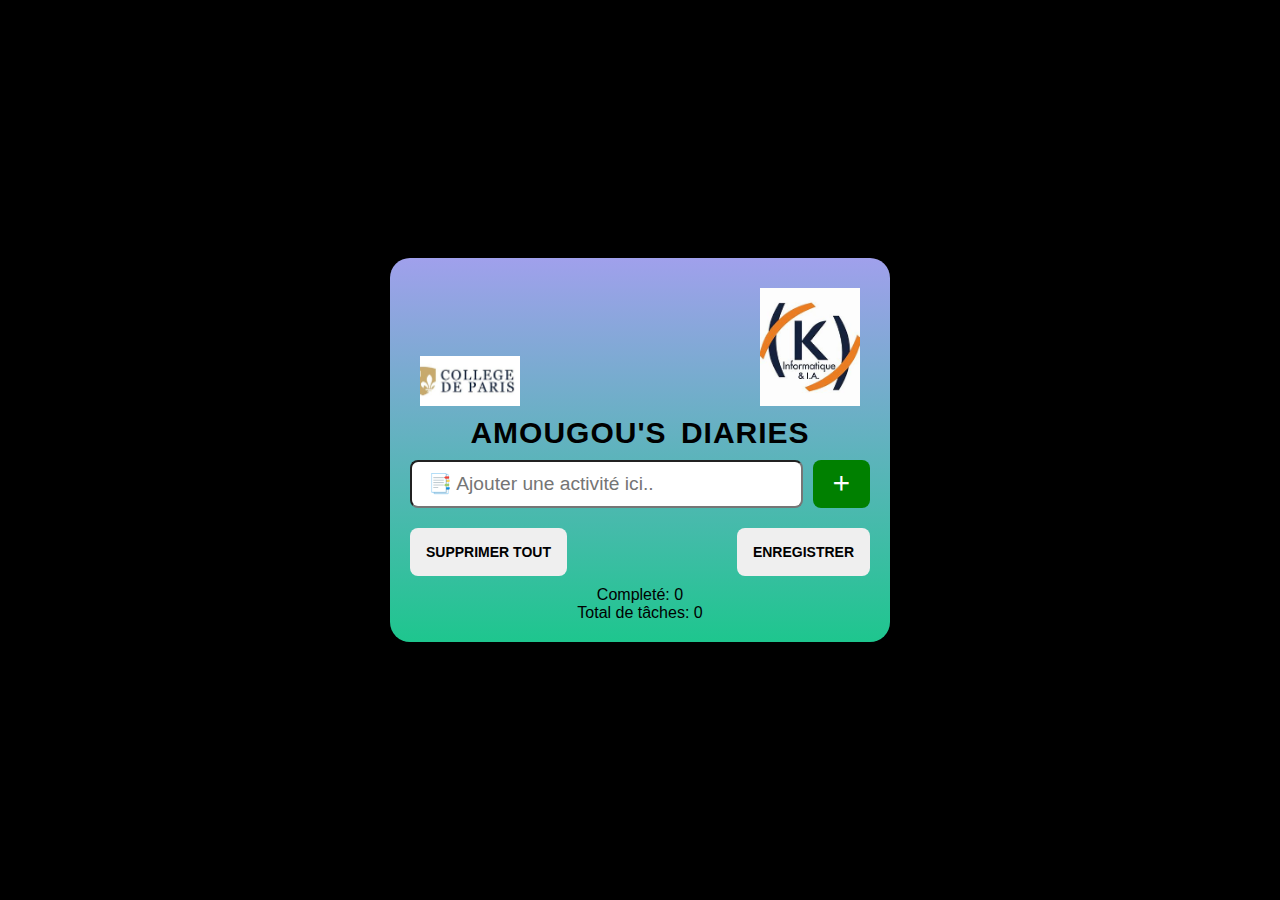
==== index.html @ 088726cb "Ajouter de figure de style, bouton enregister" ====
<!DOCTYPE html>
<html lang="en" data-theme="bumblebee">

<head>
    <meta charset="UTF-8">
    <meta http-equiv="X-UA-Compatible" content="IE=edge">
    <meta name="viewport" content="width=device-width, initial-scale=1.0">
    <!-- css -->
    <link rel="stylesheet" href="style.css">
    <!--Icons-->
    <link href='https://unpkg.com/boxicons@2.1.2/css/boxicons.min.css' rel='stylesheet'>
    <link rel="icon" type="image/x-icon" href="to do.png">

    <title>JOURNAL_QUOTIDIEN</title>
</head>

<body>

    <!-- main todo container -->

    <div class="container">
        <!-- header that has input and add button -->
        <header>
            <div class="logo-container">
                <img src="./Logo_image/college_paris.jpeg" alt="logo" class="logo">
                <img src="./Logo_image/logo_keyce.jpeg" alt="logo2" class="logo2">
            </div>
            <h1>AMOUGOU'S DIARIES </h1>
 

            <div class="input-section">
                <input id="todo-input" type="text" placeholder="📑 Ajouter une activité ici.."
                    class="input w-full max-w-xs" />
                <button id="add-button" class="btn btn-add ">
                    <i class="bx bx-plus bx-sm"></i>
                </button>
            </div>
        </header>

        <!-- delete buttons -->

        <div class="todos-filter">

       
            <button id="delete-all" class="btn btn-ghost delete-all-btn">
                Supprimer tout
            </button>

    <button id="save-button" class="btn btn-ghost save-btn">Enregistrer</button>
        </div>

        <div id="alert" class="alert" style="display: none;">La liste a été enregistrée avec succès !</div>
        <ul id="all-todos" class="todos-list"></ul>




            <!-- value showing completed task and all -->
            <div class="completed-task">
                <p>Completé: <span id="c-count">0</span></p>
            </div>
            <div class="remaining-task">
                <p>Total de tâches: <span id="r-count">0</span></p>
            </div>
        </div>
    </div>

    <!-- JS -->
    <script src="index.js"></script>

</body>

</html>
---- style.css ----
@import url('https://fonts.googleapis.com/css2?family=Poppins:wght@200;300;400;500;600;800;900&display=swap');

/* for whole documents */
* {
    margin: 0;
    padding: 0;
    box-sizing: border-box;
    font-family:'Franklin Gothic Medium', 'Arial Narrow', Arial, sans-serif;
}

/* for hide scroll bar */
::-webkit-scrollbar {
    display: none;
}

body{
    position: relative;
    height: 100vh;
    display: flex;
    justify-content: center;
    align-items: center;
    background-color:black;
}



.container {
    display: flex;
    align-items: center;
    justify-content: center;
    flex-direction: column;
    margin: 0 400px;
    min-width: 500px;
    max-width: 1000px;
    background-image: linear-gradient(rgb(160, 160, 236), rgb(30, 198, 142));
    border-radius: 20px;
    padding: 20px;
}
/* header */

.container header {
    display: flex;
    justify-content: center;
    align-items: center;
    flex-direction: column;
    width: 100%;
    margin-bottom: 20px;
}

header h1 {
    font-size: 30px;
    font-weight: bolder;
    margin-bottom: 10px;
    letter-spacing: 1px;
    word-spacing: 5px;
}


/* input-section */

header .input-section {
    width: 100%;
    display: flex;
    flex-direction: row;
    justify-content: space-between;
    align-items: center;
    width: 100%;
    height: 100%;
}

.input-section input {
    margin-right: 10px;
    max-width: 100%;
}
.max-w-xs {
    max-width: 20rem;
}
.w-full {
    width: 100%;
}

.input {
    border-radius: 0.5rem;
    height: 3rem;
    border-width: 2px black solid;
    flex-shrink: 1;
    padding: 0rem 1rem;
    font-size: 1.2rem;
    line-height: 2;
}

/* todofilters */

.todos-filter, .filters {
    display: flex;
    justify-content: space-between;
    align-items: center;
    width: 100%;
    height: 100%;
    margin-bottom: 10px;
}
.filters {
  margin-top: 10px;
}


.todos-list {
    display: flex;
    flex-direction: column;
    justify-content: space-between;
    align-items: center;
    min-height: 100%;
    max-height: 54vh;
    overflow-y: scroll;
    width: 100%;
}

.todos-list .todo-item{
    display: flex;
    flex-direction: row;
    justify-content: space-between;
    align-items: center;
    padding: 10px;
    width: 100%;
}

.todo-item{
      background-color: wheat;
      border-radius: 12px;
      margin-bottom: 5px;
}

.todo-item p{
    margin-right: 10px;
    font-size: 1.4rem;
}

.todo-item .todo-actions {
    display: flex;
    flex-direction: row;
    align-items: center;
    justify-content: end;
    width: 100%;
    height: 100%;
}

.todo-actions button:not(:last-child){
    margin-right: 10px;
}

.di, .ci{
    pointer-events: none;
}


.line{
    text-decoration: line-through;
}


/*buttons styling*/
.btn{
    cursor: pointer;
    user-select: none;
    border: none;
    outline: none;
    text-align: center;
    border-radius: 0.5rem;
    height: 3rem;
    min-height: 3rem;
    text-transform: uppercase;
    border-width:1px;
    animation: button-pop var(--animation-btn,.25s)ease-in-out;
    flex-wrap: wrap;
    flex-shrink: 0;
    justify-content: center;
    align-items: center;
    padding-left: 1rem;
    padding-right: 1rem;
    font-size: .875rem;
    font-weight: 600;
    line-height: 1em;
    text-decoration-line: none;
    transition: .2s all cubic-bezier(.4,0,.2,1);
    display: inline-flex;
}

.btn:hover{
    background-color: rgb(108, 109, 110);
    color: white;
}


.btn-add{
    background-color: green;
    color: white
}
.btn-add:hover{
    background-color: white;
    color:rgb(255, 221, 0);
}

.btn-success{
    opacity: 1;
    background-color:rgb(50, 177, 50);
    color: white
}

.btn-success:hover{
    background-color: white;
    color:rgb(50, 177, 50);
}

.btn-error{
    opacity: 1;
    background-color:rgb(246, 77, 4);
    color: white
}
.btn-error:hover{
    background-color: white;
    color:rgb(246, 77, 4);
}
/*
dropdown*/
.dropbtn {
    background-color: green;
    color: white;
    padding: 10px 16px;
    font-size: 16px;
    border: none;
    cursor: pointer;
    border-radius: 5px;
  }
  
  .dropdown {
    position: relative;
    display: inline-block;
  }
  
  .dropdown-content {
    display: none;
    position: absolute;
    background-color: #f9f9f9;
    min-width: 160px;
    box-shadow: 0px 8px 16px 0px rgba(0,0,0,0.2);
    z-index: 1;
  }
  
  .dropdown-content a {
    color: black;
    padding: 12px 16px;
    text-decoration: none;
    display: block;
  }
  
  .dropdown-content a:hover {background-color: #f1f1f1}
  
  .dropdown:hover .dropdown-content {
    display: block;
  }
  
  .dropdown:hover .dropbtn {
    background-color: white;
    color: yellowgreen;
  }

/* Pour l'alignement et la disposition */
.logo-container {
    display: flex;
    justify-content: space-between;
    align-items: center;
    width: 100%;
    padding: 10px;
}

/* Taille et position des logos */
.logo, .logo2 {
    width: 100px; /* Ajuste la taille selon tes préférences */
    height: auto;
}

.logo {
    align-self: flex-end; /* Aligne le logo Collège de Paris à gauche */
}

.logo2 {
    align-self: flex-end; /* Aligne le logo Keyce à droite */
}

/* Responsive */
@media only screen and (max-width: 530px) {
    .container {
        margin: 0 20px;
        max-width: 96%;
        min-width: 96%;
    }
}
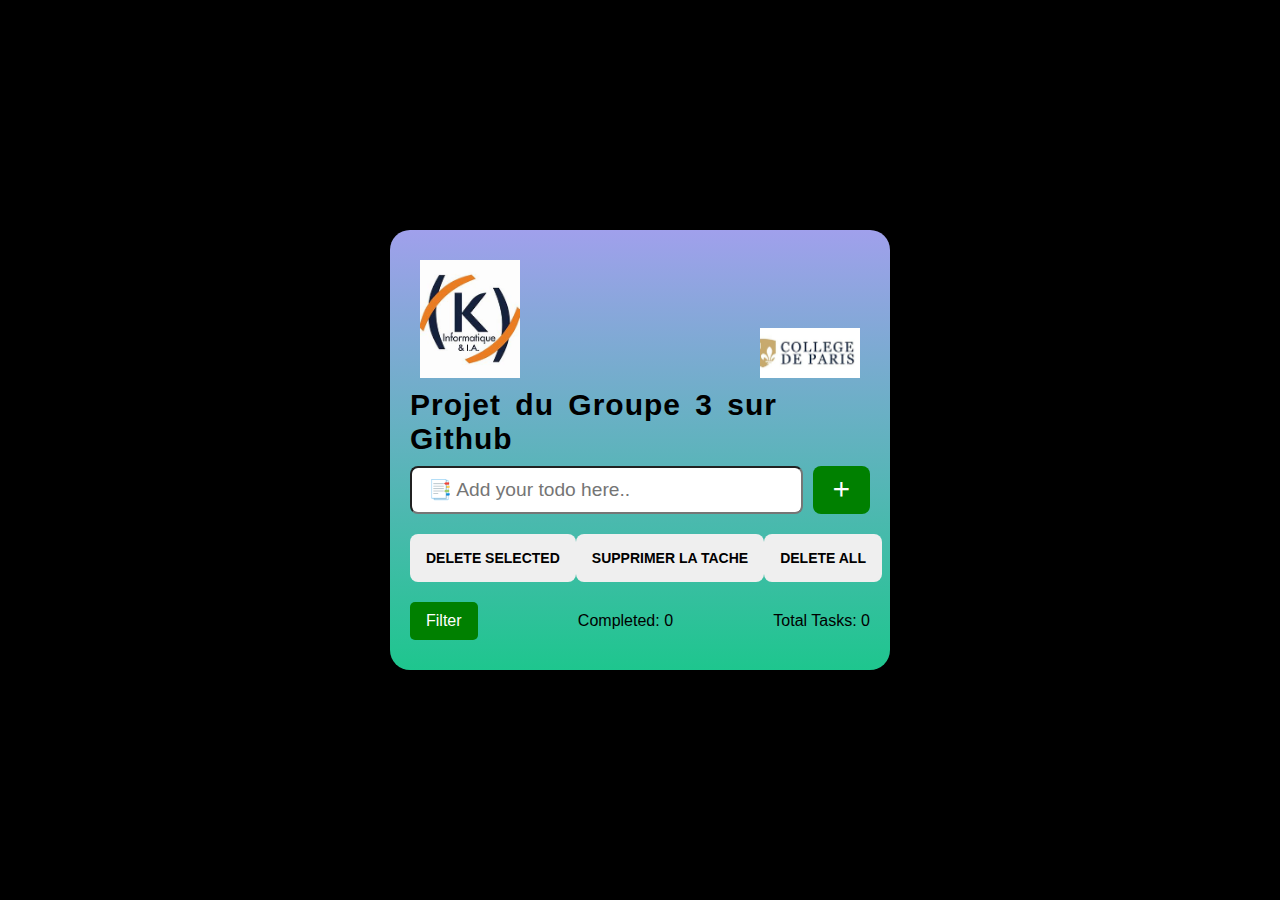
==== commit edea8a44: "second commit" ====
--- a/index.html
+++ b/index.html
@@ -11,25 +11,25 @@
     <link href='https://unpkg.com/boxicons@2.1.2/css/boxicons.min.css' rel='stylesheet'>
     <link rel="icon" type="image/x-icon" href="to do.png">
 
-    <title>JOURNAL_QUOTIDIEN</title>
+    <title>Todolist</title>
 </head>
 
 <body>
 
     <!-- main todo container -->
-
     <div class="container">
         <!-- header that has input and add button -->
         <header>
             <div class="logo-container">
-                <img src="./Logo_image/college_paris.jpeg" alt="logo" class="logo">
-                <img src="./Logo_image/logo_keyce.jpeg" alt="logo2" class="logo2">
+                <img src="./logo_keyce.jpeg" alt="logo" class="logo">
+                <img src="./college_paris.jpeg" alt="logo2" class="logo2">
             </div>
-            <h1>AMOUGOU'S DIARIES </h1>
+            <h1>Projet du Groupe 3 sur Github</h1>
  
 
+
             <div class="input-section">
-                <input id="todo-input" type="text" placeholder="📑 Ajouter une activité ici.."
+                <input id="todo-input" type="text" placeholder="📑 Add your todo here.."
                     class="input w-full max-w-xs" />
                 <button id="add-button" class="btn btn-add ">
                     <i class="bx bx-plus bx-sm"></i>
@@ -41,26 +41,41 @@
 
         <div class="todos-filter">
 
-       
+            <button id="delete-selected" class="btn btn-ghost delete-selected-btn">
+                Delete Selected
+            </button>
+            <button id="delete-selected" class="btn btn-ghost delete-selected-btn">
+                supprimer la tache 
+            </button>
             <button id="delete-all" class="btn btn-ghost delete-all-btn">
-                Supprimer tout
+                Delete All
             </button>
-
-    <button id="save-button" class="btn btn-ghost save-btn">Enregistrer</button>
         </div>
 
-        <div id="alert" class="alert" style="display: none;">La liste a été enregistrée avec succès !</div>
-        <ul id="all-todos" class="todos-list"></ul>
+
+        <!-- this is the dynamic content which dds ups all the todos -->
+        <ul id="all-todos" class="todos-list">
+
+        </ul>
 
 
-
+        <!-- dropdown throgh which we can apply filters -->
+        <div class="filters">
+            <div class="dropdown">
+                <button class="dropbtn">Filter</button>
+                <div class="dropdown-content">
+                    <a href="#" id="all">All</a>
+                    <a href="#" id="rem">Pending</a>
+                    <a href="#" id="com">Completed</a>
+                </div>
+            </div>
 
             <!-- value showing completed task and all -->
             <div class="completed-task">
-                <p>Completé: <span id="c-count">0</span></p>
+                <p>Completed: <span id="c-count">0</span></p>
             </div>
             <div class="remaining-task">
-                <p>Total de tâches: <span id="r-count">0</span></p>
+                <p>Total Tasks: <span id="r-count">0</span></p>
             </div>
         </div>
     </div>
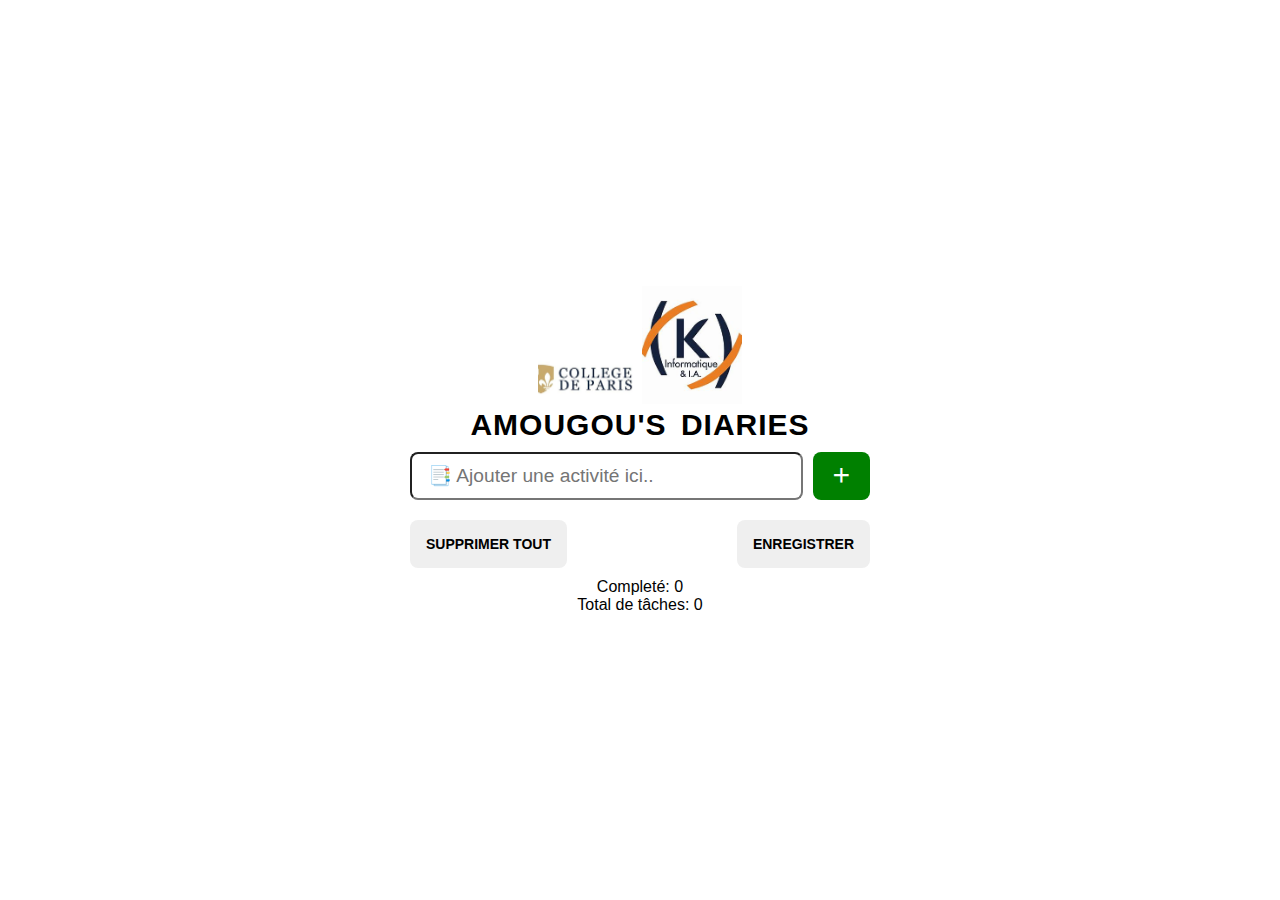
==== commit 462683b0: "resolution de conflit en gardant la version AMOUGOU_chef" ====
--- a/index.html
+++ b/index.html
@@ -11,25 +11,25 @@
     <link href='https://unpkg.com/boxicons@2.1.2/css/boxicons.min.css' rel='stylesheet'>
     <link rel="icon" type="image/x-icon" href="to do.png">
 
-    <title>Todolist</title>
+    <title>JOURNAL_QUOTIDIEN</title>
 </head>
 
 <body>
 
     <!-- main todo container -->
+
     <div class="container">
         <!-- header that has input and add button -->
         <header>
             <div class="logo-container">
-                <img src="./logo_keyce.jpeg" alt="logo" class="logo">
-                <img src="./college_paris.jpeg" alt="logo2" class="logo2">
+                <img src="./Logo_image/college_paris.jpeg" alt="logo" class="logo">
+                <img src="./Logo_image/logo_keyce.jpeg" alt="logo2" class="logo2">
             </div>
-            <h1>Projet du Groupe 3 sur Github</h1>
+            <h1>AMOUGOU'S DIARIES </h1>
  
 
-
             <div class="input-section">
-                <input id="todo-input" type="text" placeholder="📑 Add your todo here.."
+                <input id="todo-input" type="text" placeholder="📑 Ajouter une activité ici.."
                     class="input w-full max-w-xs" />
                 <button id="add-button" class="btn btn-add ">
                     <i class="bx bx-plus bx-sm"></i>
@@ -41,42 +41,23 @@
 
         <div class="todos-filter">
 
-            <button id="delete-selected" class="btn btn-ghost delete-selected-btn">
-                Delete Selected
+       
+            <button id="delete-all" class="btn btn-ghost delete-all-btn">
+                Supprimer tout
             </button>
-            <button id="delete-selected" class="btn btn-ghost delete-selected-btn">
-                supprimer la tache 
-            </button>
-            <button id="delete-all" class="btn btn-ghost delete-all-btn">
-                Delete All
-            </button>
+
+            <button id="save-button" class="btn btn-ghost save-btn">Enregistrer</button>
         </div>
 
+        <div id="alert" class="alert" style="display: none;">La liste a été enregistrée avec succès !</div>
+        <ul id="all-todos" class="todos-list"></ul>
 
-        <!-- this is the dynamic content which dds ups all the todos -->
-        <ul id="all-todos" class="todos-list">
-
-        </ul>
-
-
-        <!-- dropdown throgh which we can apply filters -->
-        <div class="filters">
-            <div class="dropdown">
-                <button class="dropbtn">Filter</button>
-                <div class="dropdown-content">
-                    <a href="#" id="all">All</a>
-                    <a href="#" id="rem">Pending</a>
-                    <a href="#" id="com">Completed</a>
-                </div>
-            </div>
-
-            <!-- value showing completed task and all -->
-            <div class="completed-task">
-                <p>Completed: <span id="c-count">0</span></p>
-            </div>
-            <div class="remaining-task">
-                <p>Total Tasks: <span id="r-count">0</span></p>
-            </div>
+        <!-- value showing completed task and all -->
+        <div class="completed-task">
+            <p>Completé: <span id="c-count">0</span></p>
+        </div>
+        <div class="remaining-task">
+            <p>Total de tâches: <span id="r-count">0</span></p>
         </div>
     </div>
 
@@ -85,4 +66,4 @@
 
 </body>
 
-</html>+</html>
--- a/style.css
+++ b/style.css
@@ -19,7 +19,11 @@
     display: flex;
     justify-content: center;
     align-items: center;
+<<<<<<< HEAD
+    background-color: rgb(4, 4, 35);
+=======
     background-color:black;
+>>>>>>> AMOUGOU_chef
 }
 
 
@@ -32,7 +36,11 @@
     margin: 0 400px;
     min-width: 500px;
     max-width: 1000px;
+<<<<<<< HEAD
+    background-image: linear-gradient(aqua, rgb(249, 146, 164));
+=======
     background-image: linear-gradient(rgb(160, 160, 236), rgb(30, 198, 142));
+>>>>>>> AMOUGOU_chef
     border-radius: 20px;
     padding: 20px;
 }
@@ -264,6 +272,9 @@
     color: yellowgreen;
   }
 
+<<<<<<< HEAD
+
+=======
 /* Pour l'alignement et la disposition */
 .logo-container {
     display: flex;
@@ -286,6 +297,7 @@
 .logo2 {
     align-self: flex-end; /* Aligne le logo Keyce à droite */
 }
+>>>>>>> AMOUGOU_chef
 
 /* Responsive */
 @media only screen and (max-width: 530px) {
@@ -295,3 +307,14 @@
         min-width: 96%;
     }
 }
+<<<<<<< HEAD
+
+
+
+
+
+
+
+
+=======
+>>>>>>> AMOUGOU_chef
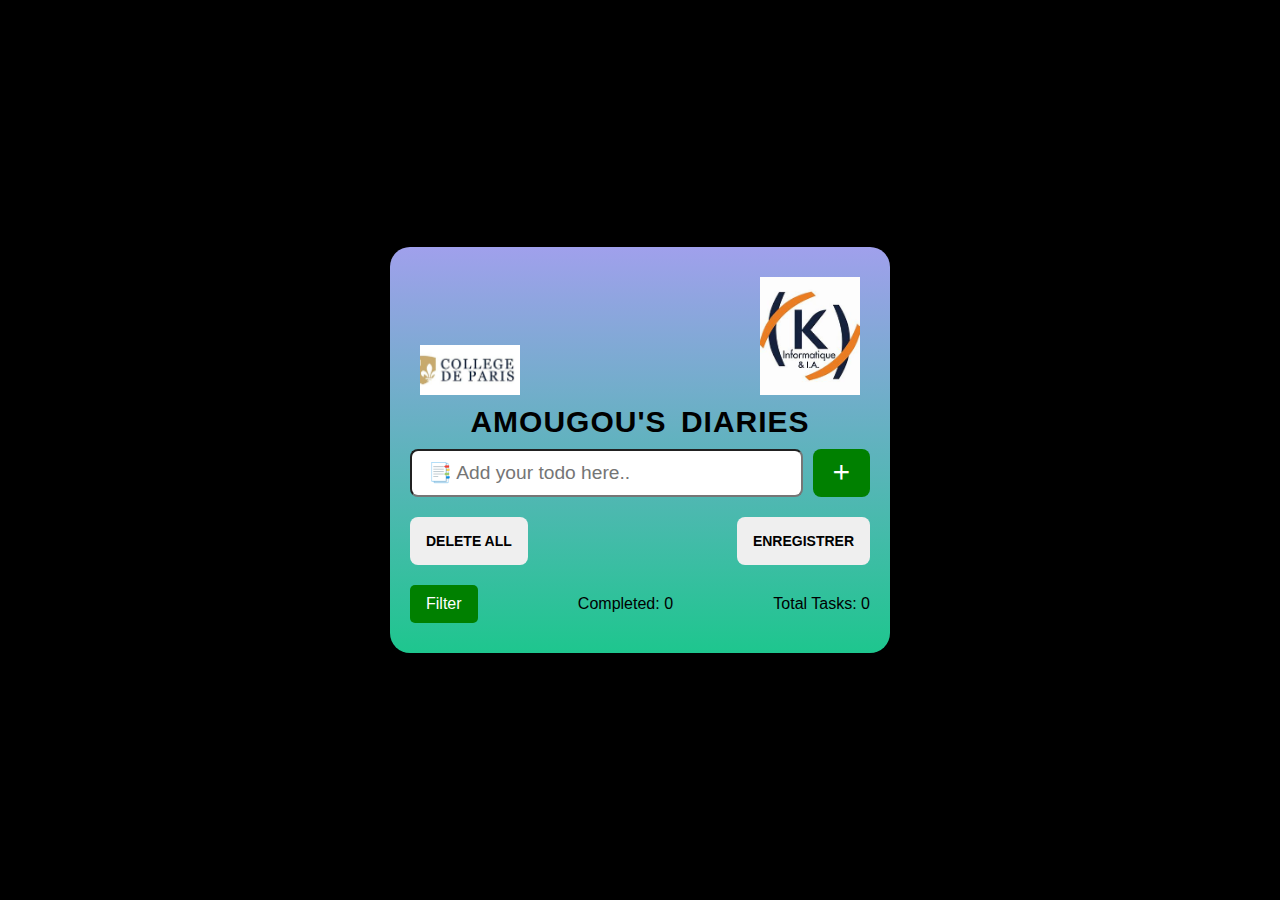
==== commit 93f85f8b: "Merge a6879a2142d866264241d980dc51ca477a907aeb into b44af94682a38564716acd57789c5d09c79e885e" ====
--- a/index.html
+++ b/index.html
@@ -17,7 +17,6 @@
 <body>
 
     <!-- main todo container -->
-
     <div class="container">
         <!-- header that has input and add button -->
         <header>
@@ -28,8 +27,9 @@
             <h1>AMOUGOU'S DIARIES </h1>
  
 
+
             <div class="input-section">
-                <input id="todo-input" type="text" placeholder="📑 Ajouter une activité ici.."
+                <input id="todo-input" type="text" placeholder="📑 Add your todo here.."
                     class="input w-full max-w-xs" />
                 <button id="add-button" class="btn btn-add ">
                     <i class="bx bx-plus bx-sm"></i>
@@ -43,21 +43,34 @@
 
        
             <button id="delete-all" class="btn btn-ghost delete-all-btn">
-                Supprimer tout
+                Delete All
             </button>
 
-            <button id="save-button" class="btn btn-ghost save-btn">Enregistrer</button>
+    <button id="save-button" class="btn btn-ghost save-btn">Enregistrer</button>
         </div>
 
         <div id="alert" class="alert" style="display: none;">La liste a été enregistrée avec succès !</div>
         <ul id="all-todos" class="todos-list"></ul>
 
-        <!-- value showing completed task and all -->
-        <div class="completed-task">
-            <p>Completé: <span id="c-count">0</span></p>
-        </div>
-        <div class="remaining-task">
-            <p>Total de tâches: <span id="r-count">0</span></p>
+
+        <!-- dropdown throgh which we can apply filters -->
+        <div class="filters">
+            <div class="dropdown">
+                <button class="dropbtn">Filter</button>
+                <div class="dropdown-content">
+                    <a href="#" id="all">All</a>
+                    <a href="#" id="rem">Pending</a>
+                    <a href="#" id="com">Completed</a>
+                </div>
+            </div>
+
+            <!-- value showing completed task and all -->
+            <div class="completed-task">
+                <p>Completed: <span id="c-count">0</span></p>
+            </div>
+            <div class="remaining-task">
+                <p>Total Tasks: <span id="r-count">0</span></p>
+            </div>
         </div>
     </div>
 
@@ -66,4 +79,4 @@
 
 </body>
 
-</html>
+</html>--- a/style.css
+++ b/style.css
@@ -19,11 +19,7 @@
     display: flex;
     justify-content: center;
     align-items: center;
-<<<<<<< HEAD
-    background-color: rgb(4, 4, 35);
-=======
     background-color:black;
->>>>>>> AMOUGOU_chef
 }
 
 
@@ -36,11 +32,7 @@
     margin: 0 400px;
     min-width: 500px;
     max-width: 1000px;
-<<<<<<< HEAD
-    background-image: linear-gradient(aqua, rgb(249, 146, 164));
-=======
     background-image: linear-gradient(rgb(160, 160, 236), rgb(30, 198, 142));
->>>>>>> AMOUGOU_chef
     border-radius: 20px;
     padding: 20px;
 }
@@ -272,9 +264,6 @@
     color: yellowgreen;
   }
 
-<<<<<<< HEAD
-
-=======
 /* Pour l'alignement et la disposition */
 .logo-container {
     display: flex;
@@ -297,7 +286,7 @@
 .logo2 {
     align-self: flex-end; /* Aligne le logo Keyce à droite */
 }
->>>>>>> AMOUGOU_chef
+
 
 /* Responsive */
 @media only screen and (max-width: 530px) {
@@ -307,14 +296,3 @@
         min-width: 96%;
     }
 }
-<<<<<<< HEAD
-
-
-
-
-
-
-
-
-=======
->>>>>>> AMOUGOU_chef
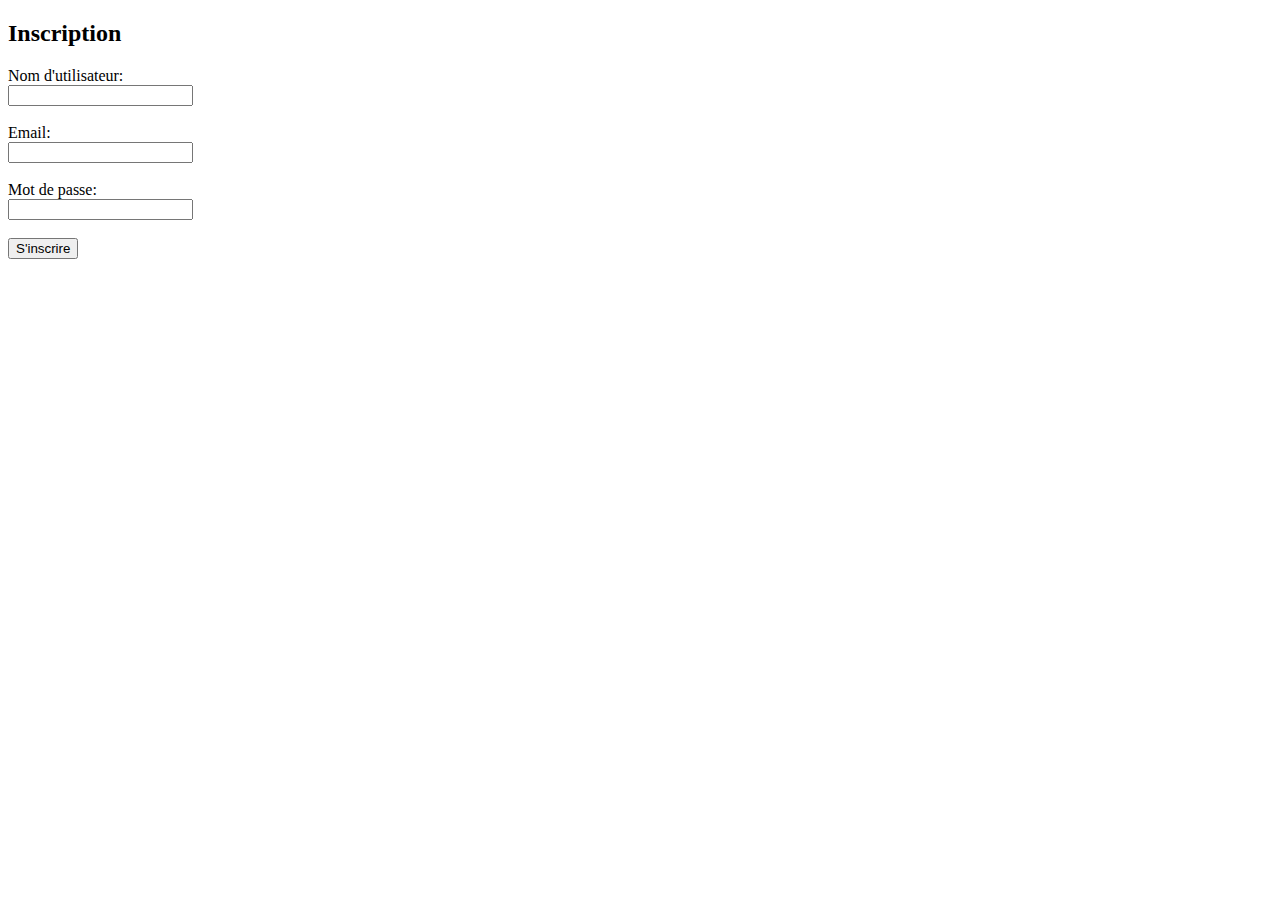
==== commit 7e6beb7b: "Florent Ateba" ====
--- a/index.html
+++ b/index.html
@@ -1,82 +1,22 @@
 <!DOCTYPE html>
-<html lang="en" data-theme="bumblebee">
-
+<html lang="fr">
 <head>
     <meta charset="UTF-8">
-    <meta http-equiv="X-UA-Compatible" content="IE=edge">
-    <meta name="viewport" content="width=device-width, initial-scale=1.0">
-    <!-- css -->
-    <link rel="stylesheet" href="style.css">
-    <!--Icons-->
-    <link href='https://unpkg.com/boxicons@2.1.2/css/boxicons.min.css' rel='stylesheet'>
-    <link rel="icon" type="image/x-icon" href="to do.png">
-
-    <title>JOURNAL_QUOTIDIEN</title>
+    <title>Formulaire d'inscription</title>
 </head>
-
 <body>
-
-    <!-- main todo container -->
-    <div class="container">
-        <!-- header that has input and add button -->
-        <header>
-            <div class="logo-container">
-                <img src="./Logo_image/college_paris.jpeg" alt="logo" class="logo">
-                <img src="./Logo_image/logo_keyce.jpeg" alt="logo2" class="logo2">
-            </div>
-            <h1>AMOUGOU'S DIARIES </h1>
- 
-
-
-            <div class="input-section">
-                <input id="todo-input" type="text" placeholder="📑 Add your todo here.."
-                    class="input w-full max-w-xs" />
-                <button id="add-button" class="btn btn-add ">
-                    <i class="bx bx-plus bx-sm"></i>
-                </button>
-            </div>
-        </header>
-
-        <!-- delete buttons -->
-
-        <div class="todos-filter">
-
-       
-            <button id="delete-all" class="btn btn-ghost delete-all-btn">
-                Delete All
-            </button>
-
-    <button id="save-button" class="btn btn-ghost save-btn">Enregistrer</button>
-        </div>
-
-        <div id="alert" class="alert" style="display: none;">La liste a été enregistrée avec succès !</div>
-        <ul id="all-todos" class="todos-list"></ul>
-
-
-        <!-- dropdown throgh which we can apply filters -->
-        <div class="filters">
-            <div class="dropdown">
-                <button class="dropbtn">Filter</button>
-                <div class="dropdown-content">
-                    <a href="#" id="all">All</a>
-                    <a href="#" id="rem">Pending</a>
-                    <a href="#" id="com">Completed</a>
-                </div>
-            </div>
-
-            <!-- value showing completed task and all -->
-            <div class="completed-task">
-                <p>Completed: <span id="c-count">0</span></p>
-            </div>
-            <div class="remaining-task">
-                <p>Total Tasks: <span id="r-count">0</span></p>
-            </div>
-        </div>
-    </div>
-
-    <!-- JS -->
-    <script src="index.js"></script>
-
+    <h2>Inscription</h2>
+    <form action="submit_form.php" method="post">
+        <label for="username">Nom d'utilisateur:</label><br>
+        <input type="text" id="username" name="username" required><br><br>
+        
+        <label for="email">Email:</label><br>
+        <input type="email" id="email" name="email" required><br><br>
+        
+        <label for="password">Mot de passe:</label><br>
+        <input type="password" id="password" name="password" required><br><br>
+        
+        <input type="submit" value="S'inscrire">
+    </form>
 </body>
-
 </html>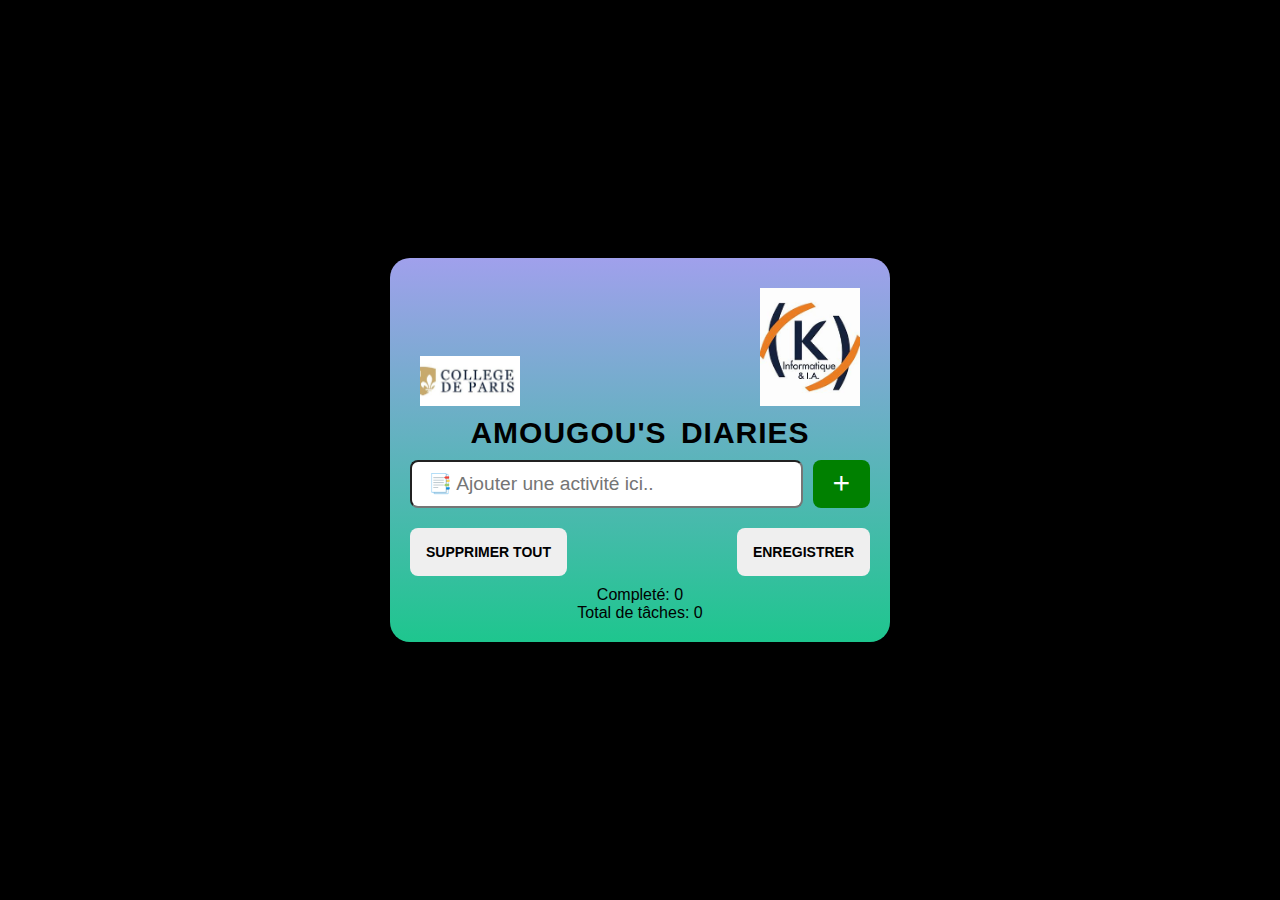
==== commit d3ff5343: "Merge f6fef244ef131413a8f3f7826119ea231e3b6ebf into b44af94682a38564716acd57789c5d09c79e885e" ====
--- a/index.html
+++ b/index.html
@@ -1,22 +1,69 @@
 <!DOCTYPE html>
-<html lang="fr">
+<html lang="en" data-theme="bumblebee">
+
 <head>
     <meta charset="UTF-8">
-    <title>Formulaire d'inscription</title>
+    <meta http-equiv="X-UA-Compatible" content="IE=edge">
+    <meta name="viewport" content="width=device-width, initial-scale=1.0">
+    <!-- css -->
+    <link rel="stylesheet" href="style.css">
+    <!--Icons-->
+    <link href='https://unpkg.com/boxicons@2.1.2/css/boxicons.min.css' rel='stylesheet'>
+    <link rel="icon" type="image/x-icon" href="to do.png">
+
+    <title>JOURNAL_QUOTIDIEN</title>
 </head>
+
 <body>
-    <h2>Inscription</h2>
-    <form action="submit_form.php" method="post">
-        <label for="username">Nom d'utilisateur:</label><br>
-        <input type="text" id="username" name="username" required><br><br>
-        
-        <label for="email">Email:</label><br>
-        <input type="email" id="email" name="email" required><br><br>
-        
-        <label for="password">Mot de passe:</label><br>
-        <input type="password" id="password" name="password" required><br><br>
-        
-        <input type="submit" value="S'inscrire">
-    </form>
+
+    <!-- main todo container -->
+    <div class="container">
+        <!-- header that has input and add button -->
+        <header>
+            <div class="logo-container">
+                <img src="./Logo_image/college_paris.jpeg" alt="logo" class="logo">
+                <img src="./Logo_image/logo_keyce.jpeg" alt="logo2" class="logo2">
+            </div>
+            <h1>AMOUGOU'S DIARIES </h1>
+ 
+
+
+            <div class="input-section">
+                <input id="todo-input" type="text" placeholder="📑 Ajouter une activité ici.."
+                    class="input w-full max-w-xs" />
+                <button id="add-button" class="btn btn-add ">
+                    <i class="bx bx-plus bx-sm"></i>
+                </button>
+            </div>
+        </header>
+
+        <!-- delete buttons -->
+
+        <div class="todos-filter">
+
+       
+            <button id="delete-all" class="btn btn-ghost delete-all-btn">
+                Supprimer tout
+            </button>
+
+            <button id="save-button" class="btn btn-ghost save-btn">Enregistrer</button>
+        </div>
+
+        <div id="alert" class="alert" style="display: none;">La liste a été enregistrée avec succès !</div>
+        <ul id="all-todos" class="todos-list"></ul>
+
+        <!-- value showing completed task and all -->
+        <div class="completed-task">
+            <p>Completé: <span id="c-count">0</span></p>
+        </div>
+        <div class="remaining-task">
+            <p>Total de tâches: <span id="r-count">0</span></p>
+        </div>
+    </div>
+
+    <!-- JS -->
+    <script src="index.js"></script>
+
 </body>
-</html>+
+</html>
--- a/style.css
+++ b/style.css
@@ -0,0 +1,313 @@
+@import url('https://fonts.googleapis.com/css2?family=Poppins:wght@200;300;400;500;600;800;900&display=swap');
+
+/* for whole documents */
+* {
+    margin: 0;
+    padding: 0;
+    box-sizing: border-box;
+    font-family:'Franklin Gothic Medium', 'Arial Narrow', Arial, sans-serif;
+}
+
+/* for hide scroll bar */
+::-webkit-scrollbar {
+    display: none;
+}
+
+body{
+    position: relative;
+    height: 100vh;
+    display: flex;
+    justify-content: center;
+    align-items: center;
+
+    background-color:black;
+
+}
+
+
+
+.container {
+    display: flex;
+    align-items: center;
+    justify-content: center;
+    flex-direction: column;
+    margin: 0 400px;
+    min-width: 500px;
+    max-width: 1000px;
+
+    background-image: linear-gradient(rgb(160, 160, 236), rgb(30, 198, 142));
+
+    border-radius: 20px;
+    padding: 20px;
+}
+/* header */
+
+.container header {
+    display: flex;
+    justify-content: center;
+    align-items: center;
+    flex-direction: column;
+    width: 100%;
+    margin-bottom: 20px;
+}
+
+header h1 {
+    font-size: 30px;
+    font-weight: bolder;
+    margin-bottom: 10px;
+    letter-spacing: 1px;
+    word-spacing: 5px;
+}
+
+
+/* input-section */
+
+header .input-section {
+    width: 100%;
+    display: flex;
+    flex-direction: row;
+    justify-content: space-between;
+    align-items: center;
+    width: 100%;
+    height: 100%;
+}
+
+.input-section input {
+    margin-right: 10px;
+    max-width: 100%;
+}
+.max-w-xs {
+    max-width: 20rem;
+}
+.w-full {
+    width: 100%;
+}
+
+.input {
+    border-radius: 0.5rem;
+    height: 3rem;
+    border-width: 2px black solid;
+    flex-shrink: 1;
+    padding: 0rem 1rem;
+    font-size: 1.2rem;
+    line-height: 2;
+}
+
+/* todofilters */
+
+.todos-filter, .filters {
+    display: flex;
+    justify-content: space-between;
+    align-items: center;
+    width: 100%;
+    height: 100%;
+    margin-bottom: 10px;
+}
+.filters {
+  margin-top: 10px;
+}
+
+
+.todos-list {
+    display: flex;
+    flex-direction: column;
+    justify-content: space-between;
+    align-items: center;
+    min-height: 100%;
+    max-height: 54vh;
+    overflow-y: scroll;
+    width: 100%;
+}
+
+.todos-list .todo-item{
+    display: flex;
+    flex-direction: row;
+    justify-content: space-between;
+    align-items: center;
+    padding: 10px;
+    width: 100%;
+}
+
+.todo-item{
+      background-color: wheat;
+      border-radius: 12px;
+      margin-bottom: 5px;
+}
+
+.todo-item p{
+    margin-right: 10px;
+    font-size: 1.4rem;
+}
+
+.todo-item .todo-actions {
+    display: flex;
+    flex-direction: row;
+    align-items: center;
+    justify-content: end;
+    width: 100%;
+    height: 100%;
+}
+
+.todo-actions button:not(:last-child){
+    margin-right: 10px;
+}
+
+.di, .ci{
+    pointer-events: none;
+}
+
+
+.line{
+    text-decoration: line-through;
+}
+
+
+/*buttons styling*/
+.btn{
+    cursor: pointer;
+    user-select: none;
+    border: none;
+    outline: none;
+    text-align: center;
+    border-radius: 0.5rem;
+    height: 3rem;
+    min-height: 3rem;
+    text-transform: uppercase;
+    border-width:1px;
+    animation: button-pop var(--animation-btn,.25s)ease-in-out;
+    flex-wrap: wrap;
+    flex-shrink: 0;
+    justify-content: center;
+    align-items: center;
+    padding-left: 1rem;
+    padding-right: 1rem;
+    font-size: .875rem;
+    font-weight: 600;
+    line-height: 1em;
+    text-decoration-line: none;
+    transition: .2s all cubic-bezier(.4,0,.2,1);
+    display: inline-flex;
+}
+
+.btn:hover{
+    background-color: rgb(108, 109, 110);
+    color: white;
+}
+
+
+.btn-add{
+    background-color: green;
+    color: white
+}
+.btn-add:hover{
+    background-color: white;
+    color:rgb(255, 221, 0);
+}
+
+.btn-success{
+    opacity: 1;
+    background-color:rgb(50, 177, 50);
+    color: white
+}
+
+.btn-success:hover{
+    background-color: white;
+    color:rgb(50, 177, 50);
+}
+
+.btn-error{
+    opacity: 1;
+    background-color:rgb(246, 77, 4);
+    color: white
+}
+.btn-error:hover{
+    background-color: white;
+    color:rgb(246, 77, 4);
+}
+/*
+dropdown*/
+.dropbtn {
+    background-color: green;
+    color: white;
+    padding: 10px 16px;
+    font-size: 16px;
+    border: none;
+    cursor: pointer;
+    border-radius: 5px;
+  }
+  
+  .dropdown {
+    position: relative;
+    display: inline-block;
+  }
+  
+  .dropdown-content {
+    display: none;
+    position: absolute;
+    background-color: #f9f9f9;
+    min-width: 160px;
+    box-shadow: 0px 8px 16px 0px rgba(0,0,0,0.2);
+    z-index: 1;
+  }
+  
+  .dropdown-content a {
+    color: black;
+    padding: 12px 16px;
+    text-decoration: none;
+    display: block;
+  }
+  
+  .dropdown-content a:hover {background-color: #f1f1f1}
+  
+  .dropdown:hover .dropdown-content {
+    display: block;
+  }
+  
+  .dropdown:hover .dropbtn {
+    background-color: white;
+    color: yellowgreen;
+  }
+
+
+/* Pour l'alignement et la disposition */
+.logo-container {
+    display: flex;
+    justify-content: space-between;
+    align-items: center;
+    width: 100%;
+    padding: 10px;
+}
+
+/* Taille et position des logos */
+.logo, .logo2 {
+    width: 100px; /* Ajuste la taille selon tes préférences */
+    height: auto;
+}
+
+.logo {
+    align-self: flex-end; /* Aligne le logo Collège de Paris à gauche */
+}
+
+.logo2 {
+    align-self: flex-end; /* Aligne le logo Keyce à droite */
+}
+
+
+/* Responsive */
+@media only screen and (max-width: 530px) {
+    .container {
+        margin: 0 20px;
+        max-width: 96%;
+        min-width: 96%;
+    }
+}
+
+
+
+
+
+
+
+
+
+
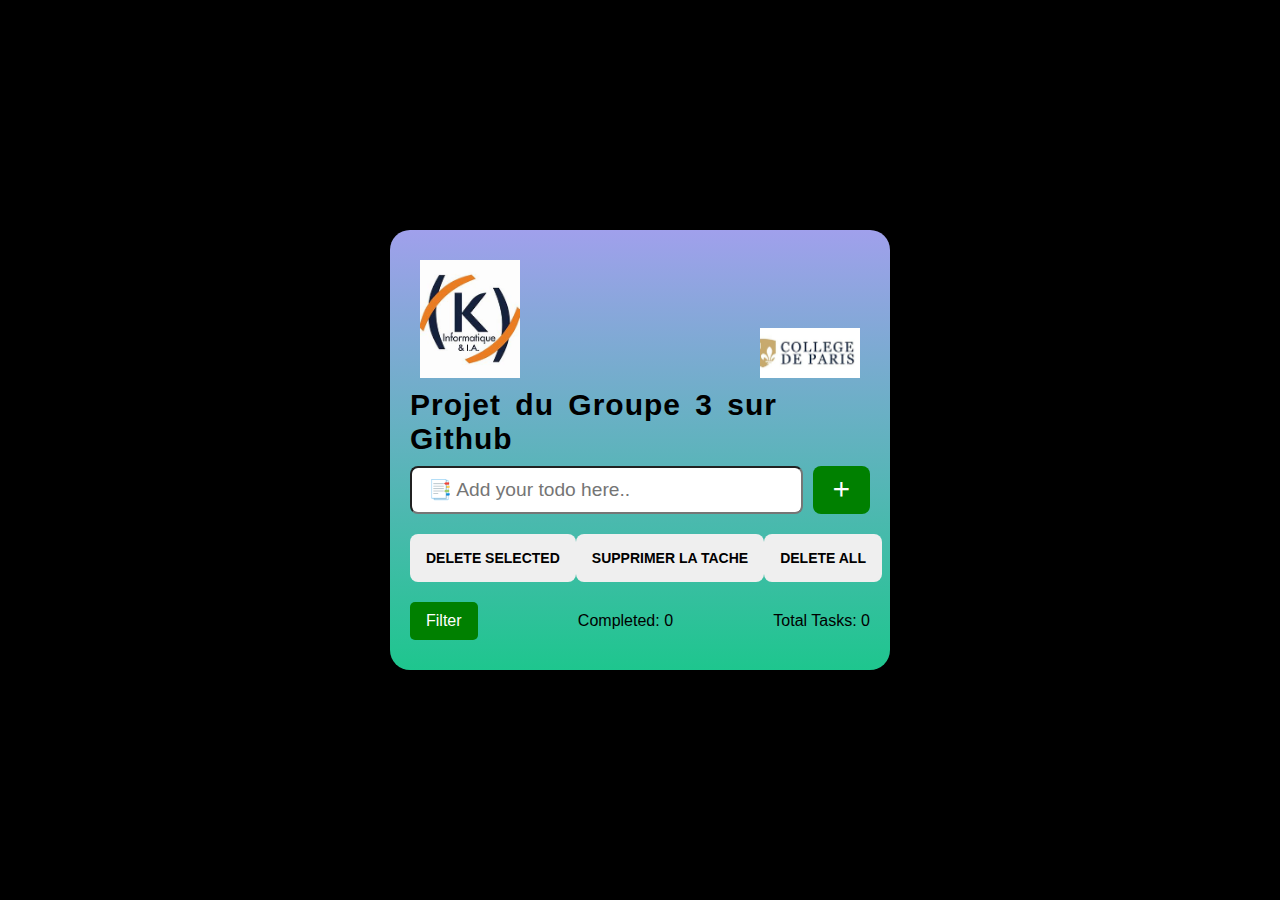
==== commit a3a3ffa4: "ajouter un formulaire super" ====
--- a/index.html
+++ b/index.html
@@ -11,7 +11,7 @@
     <link href='https://unpkg.com/boxicons@2.1.2/css/boxicons.min.css' rel='stylesheet'>
     <link rel="icon" type="image/x-icon" href="to do.png">
 
-    <title>JOURNAL_QUOTIDIEN</title>
+    <title>Todolist</title>
 </head>
 
 <body>
@@ -21,15 +21,15 @@
         <!-- header that has input and add button -->
         <header>
             <div class="logo-container">
-                <img src="./Logo_image/college_paris.jpeg" alt="logo" class="logo">
-                <img src="./Logo_image/logo_keyce.jpeg" alt="logo2" class="logo2">
+                <img src="./logo_keyce.jpeg" alt="logo" class="logo">
+                <img src="./college_paris.jpeg" alt="logo2" class="logo2">
             </div>
-            <h1>AMOUGOU'S DIARIES </h1>
+            <h1>Projet du Groupe 3 sur Github</h1>
  
 
 
             <div class="input-section">
-                <input id="todo-input" type="text" placeholder="📑 Ajouter une activité ici.."
+                <input id="todo-input" type="text" placeholder="📑 Add your todo here.."
                     class="input w-full max-w-xs" />
                 <button id="add-button" class="btn btn-add ">
                     <i class="bx bx-plus bx-sm"></i>
@@ -41,23 +41,42 @@
 
         <div class="todos-filter">
 
-       
+            <button id="delete-selected" class="btn btn-ghost delete-selected-btn">
+                Delete Selected
+            </button>
+            <button id="delete-selected" class="btn btn-ghost delete-selected-btn">
+                supprimer la tache 
+            </button>
             <button id="delete-all" class="btn btn-ghost delete-all-btn">
-                Supprimer tout
+                Delete All
             </button>
-
-            <button id="save-button" class="btn btn-ghost save-btn">Enregistrer</button>
         </div>
 
-        <div id="alert" class="alert" style="display: none;">La liste a été enregistrée avec succès !</div>
-        <ul id="all-todos" class="todos-list"></ul>
 
-        <!-- value showing completed task and all -->
-        <div class="completed-task">
-            <p>Completé: <span id="c-count">0</span></p>
-        </div>
-        <div class="remaining-task">
-            <p>Total de tâches: <span id="r-count">0</span></p>
+        <!-- this is the dynamic content which dds ups all the todos -->
+        <ul id="all-todos" class="todos-list">
+
+        </ul>
+
+
+        <!-- dropdown throgh which we can apply filters -->
+        <div class="filters">
+            <div class="dropdown">
+                <button class="dropbtn">Filter</button>
+                <div class="dropdown-content">
+                    <a href="#" id="all">tous</a>
+                    <a href="#" id="rem">Pending</a>
+                    <a href="#" id="com">Completed</a>
+                </div>
+            </div>
+
+            <!-- value showing completed task and all -->
+            <div class="completed-task">
+                <p>Completed: <span id="c-count">0</span></p>
+            </div>
+            <div class="remaining-task">
+                <p>Total Tasks: <span id="r-count">0</span></p>
+            </div>
         </div>
     </div>
 
@@ -66,4 +85,4 @@
 
 </body>
 
-</html>
+</html>